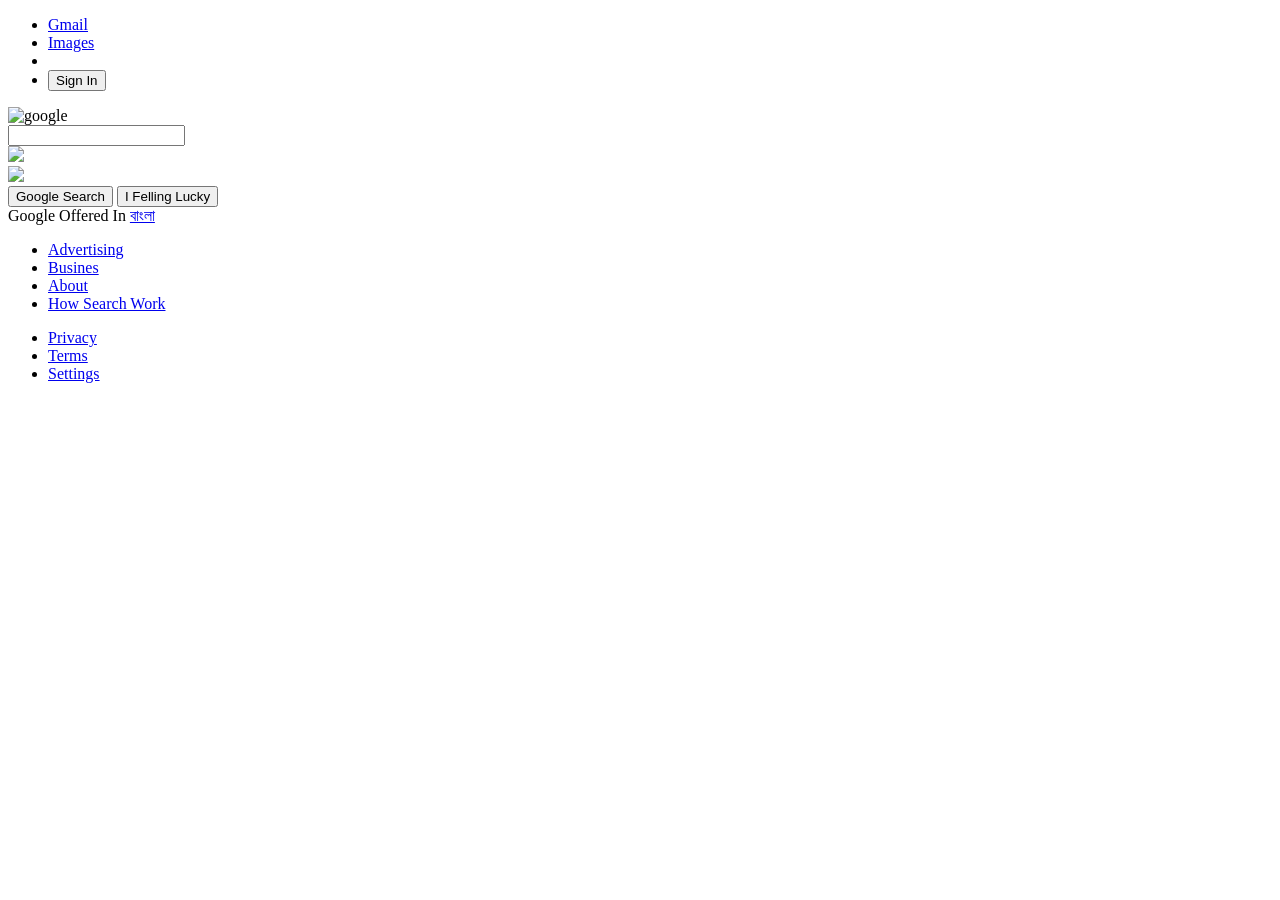
==== index.html @ ce30ad2e "Update index.html" ====
<!DOCTYPE html>
<html lang="en">
<head>
  <meta charset="UTF-8">
  <meta http-equiv="X-UA-Compatible" content="IE=edge">
  <meta name="viewport" content="width=device-width, initial-scale=1.0">
  <link rel="stylesheet" href="style.css">
  <title>Document</title>
</head>
<body>
      <section>
        <!--start Header-->
        <header>
          <ul>
            <li><a href="#">Gmail</a></li>
            <li><a href="#">Images</a></li>
            <li><a href="#"><img src="image/bars.png" alt=""></a></li>
            <li><button>Sign In</button></li>
          </ul>
        </header>
        <!--end Header-->

        <!--start main section-->
        <div class="main">
          <img src="img/google.png" alt="google" class="google-img">
            <div class="searchbox">
              <input type="text" class="search">
              <div class="icon">
                <div><img src="img/search.png"></div>
                <div><img src="img/mic.png" class="mic"></div>
              </div>
            </div>
            <div class="buttons">
              <button>Google Search</button>
              <button>I Felling Lucky</button>
            </div>
            <div class="lang">
              Google Offered In <a href="#">বাংলা</a>
            </div>
        </div>
        <!--end main section-->
        <footer>
          <div class="footer-section">
            <ul>
              <li><a href="#">Advertising</a></li>
              <li><a href="#">Busines</a></li>
              <li><a href="#">About</a></li>
              <li><a href="#">How Search Work</a></li>
            </ul>
            <ul>
              <li><a href="#">Privacy</a></li>
              <li><a href="#">Terms</a></li>
              <li><a href="#">Settings</a></li>
            </ul>
          </div>
        </footer>
      </section>
</html>
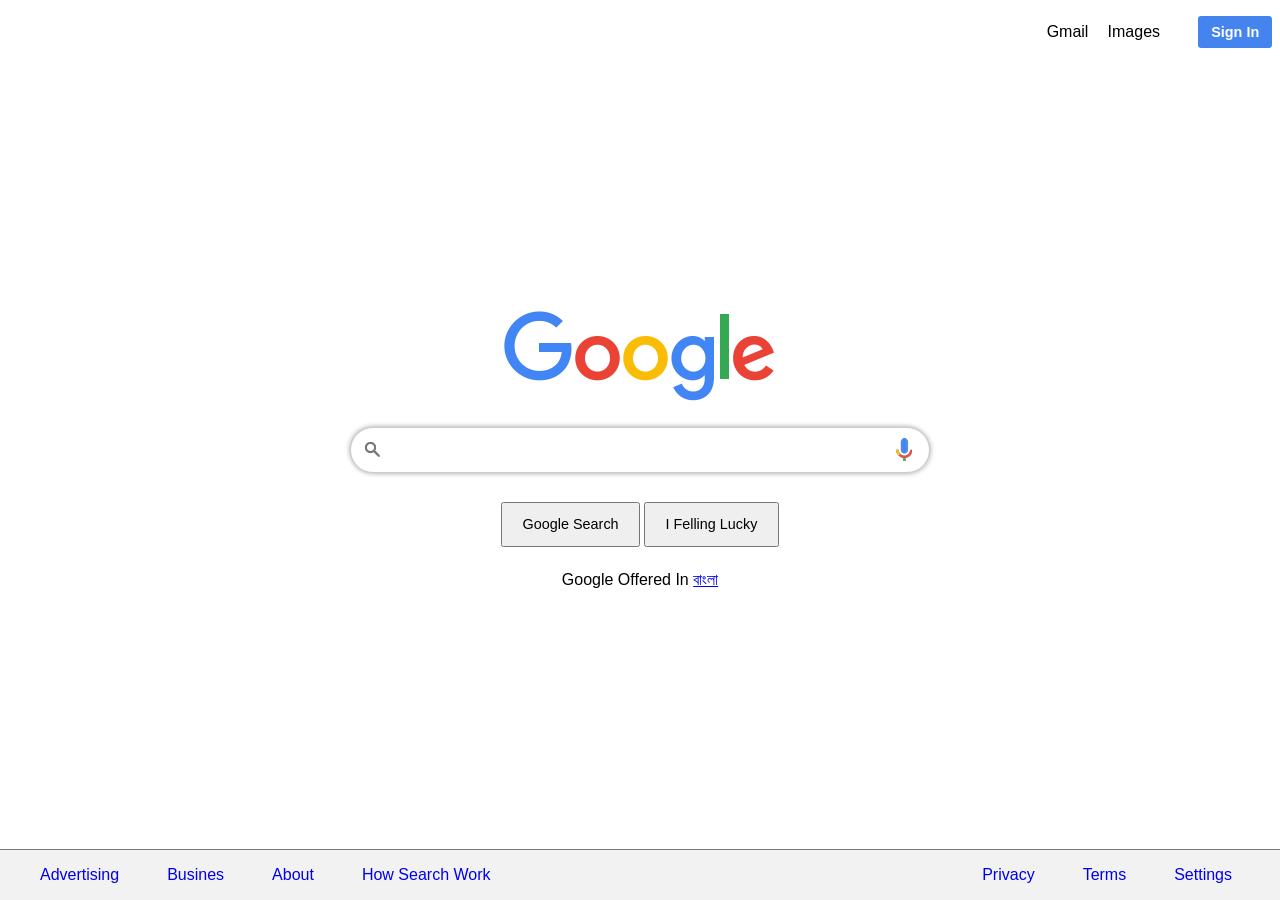
==== commit eb331636: "all" ====
--- a/index.html
+++ b/index.html
@@ -4,7 +4,7 @@
   <meta charset="UTF-8">
   <meta http-equiv="X-UA-Compatible" content="IE=edge">
   <meta name="viewport" content="width=device-width, initial-scale=1.0">
-  <link rel="stylesheet" href="style.css">
+  <link rel="stylesheet" href="Google home page.css">
   <title>Document</title>
 </head>
 <body>
@@ -55,4 +55,4 @@
           </div>
         </footer>
       </section>
-</html>
+</html>
--- a/Google home page.css
+++ b/Google home page.css
@@ -0,0 +1,139 @@
+body{
+    margin: 0;
+    padding: 0;
+    box-sizing: border-box;
+    font-family: sans-serif;
+}
+section{
+    position: relative;
+    align-items: center;
+    justify-content: center;
+    display: flex;
+    min-height: 100vh;
+}
+/*start header*/
+section header{
+    position: absolute;
+    top: 0;
+    width: 100%;
+    display: flex;
+    justify-content: flex-end;
+}
+section header ul{
+    display: flex;
+    justify-content: center;
+    align-items: center;
+    margin-top: 1rem;
+    margin-right: 0.5rem;
+}
+section header ul li{
+    list-style: none;
+    margin-left: 1.2rem;
+}
+section header ul li a{
+    text-decoration: none;
+    color: black;
+}
+section header ul button{
+    padding: 0.5rem 0.8rem;
+    border: none;
+    background-color: #4584ef;
+    color: white;
+    font-size: 0.9rem;
+    font-weight: bold;
+    border-radius: 0.2rem;
+    cursor: pointer;
+}
+/*end header*/
+/*start min section*/
+section .main{
+    width: 36.25rem;
+    display: flex;
+    flex-direction: column;
+    justify-content: center;
+    align-items: center;
+}
+
+section .main .searchbox{
+    display: flex;
+    position: relative;
+    width: 100%;
+    margin-top: 1.5rem;
+}
+section .main .searchbox .search{
+    width: 100%;
+    border-radius: 3.75rem;
+    border: 0.0625rem solid #ccc;
+    outline-color: #4584ef;
+    padding: 0.8125rem 3.125rem;
+    font-size: 1rem;
+    box-shadow: 0.0625rem 0.0625rem 0.3125rem rgba(0, 0, 0, 0.2), -0.0625rem -0.0625rem 0.3125rem rgba(0, 0, 0, 0.2)  ;
+}
+section .main .searchbox .icon{
+    position: absolute;
+    top: 0;
+    display: flex;
+    padding: 0.7rem 0.9rem;
+    justify-content: space-between;
+    align-items: center;
+    pointer-events: none;
+    width: 100%;
+}
+section .main .searchbox .icon .mic{
+margin-right: 2rem;
+}
+section .main .buttons{
+    margin-top: 1.8rem;
+}
+section .main .buttons button{
+    padding: 0.8rem 1.2rem;
+    font-size: 0.9rem;
+    cursor: pointer;
+    
+}
+section .main .lang{
+    margin-top: 1.5rem;
+    
+}
+section footer{
+    position: absolute;
+    bottom: 0;
+    width: 100%;
+    background-color: #f2f2f2;
+}
+section footer .footer-section{
+    display: flex;
+    justify-content: space-between;
+    border-top: 0.01rem solid rgba(0, 0, 0, 0.5);
+}
+section footer .footer-section ul{
+    list-style: none;
+    display: flex;
+}
+
+section footer .footer-section ul li a{
+    text-decoration: none;
+    margin-right: 3rem;
+}
+/*end min section*//*
+@media(max-width:780px){
+    section footer .footer-section ul{
+        display: block;
+    }
+}*/
+/*mobile viwe*/
+@media(max-width:480px){
+    section{
+        min-height: 56vh;
+    }
+    section header{
+        width:1%;
+    }
+    section header ul{
+        margin-right: 0.5rem;
+    }
+    section .main .google-img{
+        margin-right: 235px;
+        width: 150px
+    }
+}
